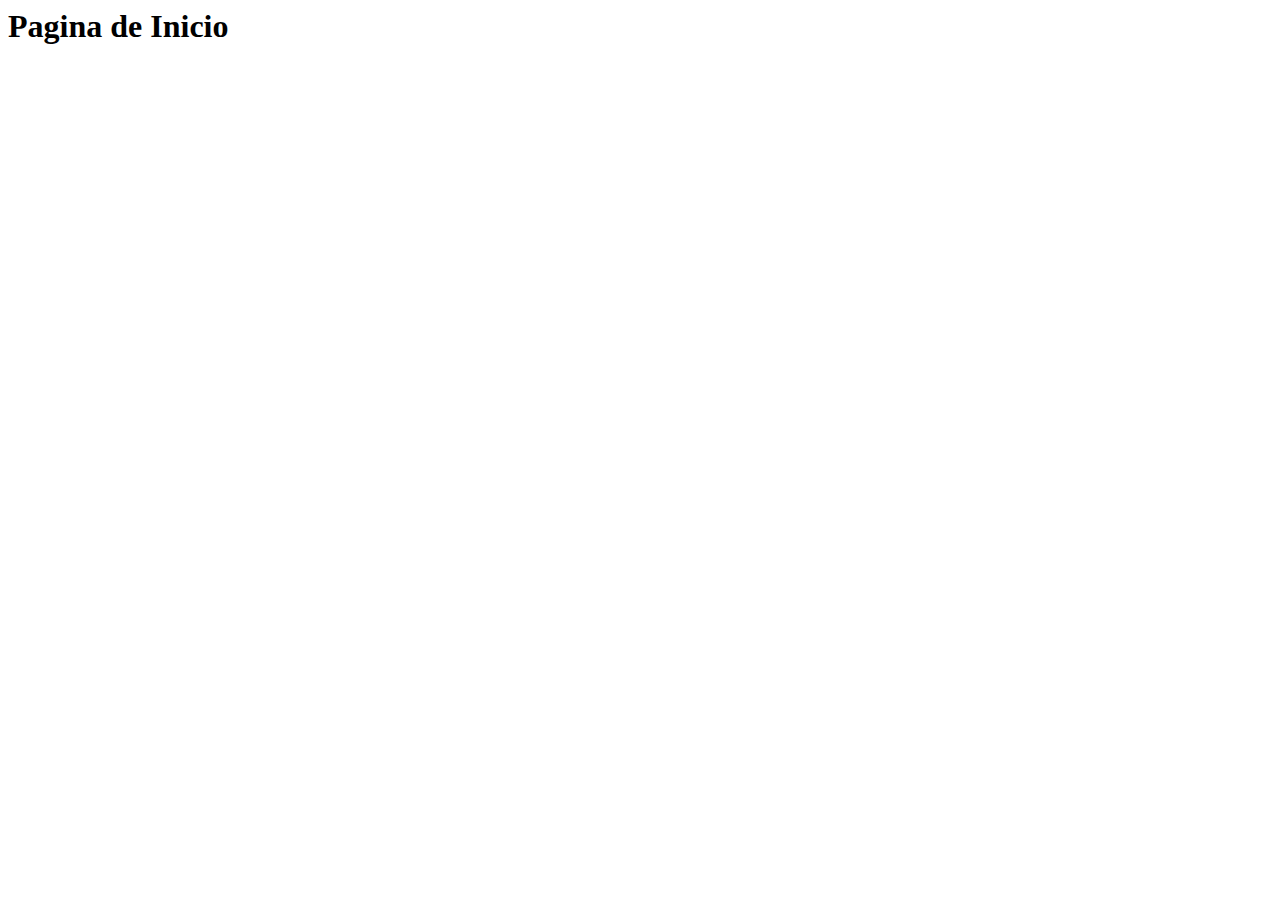
==== src/main/resources/templates/Home/Index.html @ a369d32c "add the layouts for the application" ====
<head th:replace="~{Shared/Layout::common_head(~{::title})}">
    <title>Home</title>
</head>

<body th:replace="~{Shared/Layout::common_layout(~{::section})}">
   <section>
       <h1 class="text-center fw-bold">Pagina de Inicio</h1>
   </section>
</body>
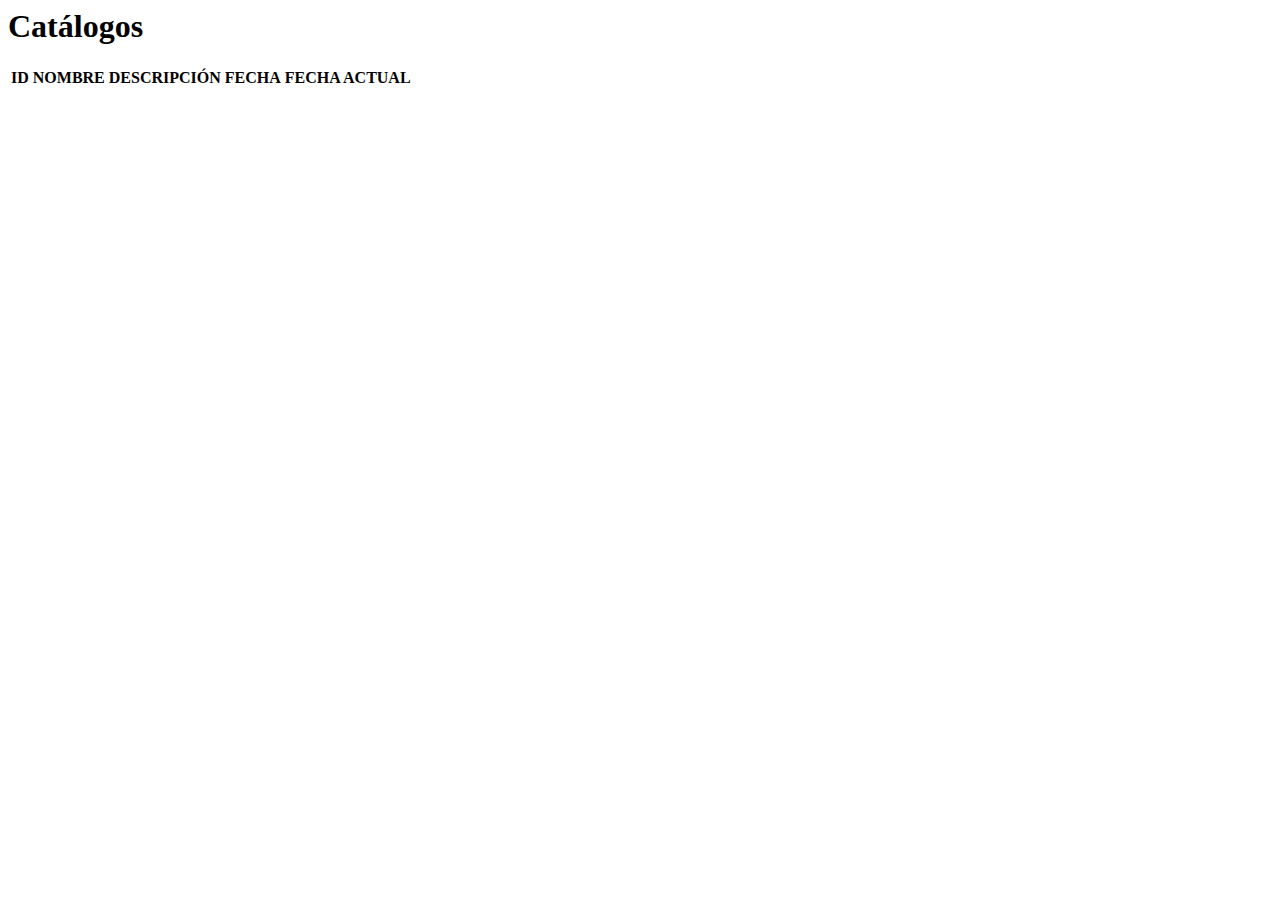
==== commit e6119448: "FRONTEND UPDATE 2" ====
--- a/src/main/resources/templates/Home/Index.html
+++ b/src/main/resources/templates/Home/Index.html
@@ -1,9 +1,34 @@
-<head th:replace="~{Shared/Layout::common_head(~{::title})}">
+<head th:replace="~{Shared/Layout::common_head(~{::title}, ~{::link})}">
     <title>Home</title>
+    <link rel="stylesheet" th:href="@{/CSS/tabulator.min.css}">
 </head>
 
-<body th:replace="~{Shared/Layout::common_layout(~{::section})}">
-   <section>
-       <h1 class="text-center fw-bold">Pagina de Inicio</h1>
+<body th:replace="~{Shared/Layout::common_layout(~{::section}, ~{::script})}">
+   <section class="container">
+       <h1 class="text-center fw-bold">Catálogos</h1>
+       <div class="cart">
+           <table id="table_items" class="m-3 table-light table-hover">
+               <thead>
+               <tr>
+                   <th>ID</th>
+                   <th>NOMBRE</th>
+                   <th>DESCRIPCIÓN</th>
+                   <th>FECHA</th>
+                   <th>FECHA ACTUAL</th>
+               </tr>
+               </thead>
+               <tbody>
+               <tr th:each="item : ${items}">
+                   <td th:text="${item.getId()}"></td>
+                   <td th:text="${item.getNombre()}"></td>
+                   <td th:text="${item.getDescripcion()}"></td>
+                   <td th:text="${item.getFechaCreacion()}"></td>
+                   <td th:text="${item.getFechaActualizacion()}"></td>
+               </tr>
+               </tbody>
+           </table>
+       </div>
    </section>
+    <script th:src="@{/JS/tabulator.min.js}"></script>
+    <script th:src="@{/JS/catalogs.js}"></script>
 </body>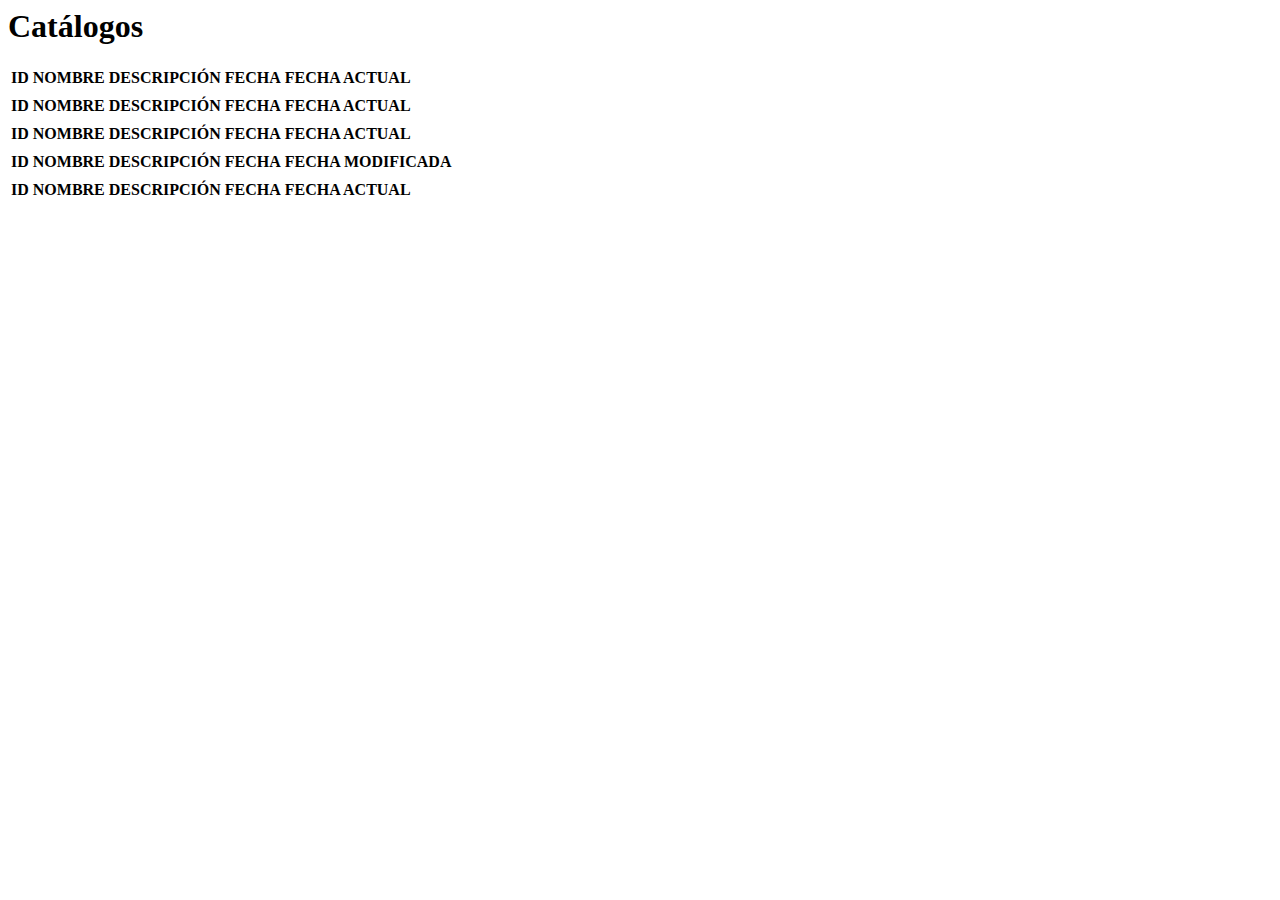
==== commit cf0230c3: "FRONTEND UPDATE 3" ====
--- a/src/main/resources/templates/Home/Index.html
+++ b/src/main/resources/templates/Home/Index.html
@@ -27,6 +27,92 @@
                </tr>
                </tbody>
            </table>
+
+           <table id="table_items2" class="m-3 table-light table-hover">
+               <thead>
+               <tr>
+                   <th>ID</th>
+                   <th>NOMBRE</th>
+                   <th>DESCRIPCIÓN</th>
+                   <th>FECHA</th>
+                   <th>FECHA ACTUAL</th>
+               </tr>
+               </thead>
+               <tbody>
+               <tr th:each="roles : ${roles}">
+                   <td th:text="${roles.getId()}"></td>
+                   <td th:text="${roles.getNombre()}"></td>
+                   <td th:text="${roles.getDescripcion()}"></td>
+                   <td th:text="${roles.getFechaCreacion()}"></td>
+                   <td th:text="${roles.getFechaActualizacion()}"></td>
+               </tr>
+               </tbody>
+           </table>
+
+           <table id="table_items3" class="m-3 table-light table-hover">
+               <thead>
+               <tr>
+                   <th>ID</th>
+                   <th>NOMBRE</th>
+                   <th>DESCRIPCIÓN</th>
+                   <th>FECHA</th>
+                   <th>FECHA ACTUAL</th>
+               </tr>
+               </thead>
+               <tbody>
+               <tr th:each="estados : ${estados}">
+                   <td th:text="${estados.getId()}"></td>
+                   <td th:text="${estados.getNombre()}"></td>
+                   <td th:text="${estados.getDescripcion()}"></td>
+                   <td th:text="${estados.getFechaCreacion()}"></td>
+                   <td th:text="${estados.getFechaActualizacion()}"></td>
+               </tr>
+               </tbody>
+           </table>
+
+
+           <table id="table_items4" class="m-3 table-light table-hover">
+               <thead>
+               <tr>
+                   <th>ID</th>
+                   <th>NOMBRE</th>
+                   <th>DESCRIPCIÓN</th>
+                   <th>FECHA</th>
+                   <th>FECHA MODIFICADA</th>
+               </tr>
+               </thead>
+               <tbody>
+               <tr th:each="tipos_examen : ${tipoExamenes}">
+                   <td th:text="${tipos_examen.getId()}"></td>
+                   <td th:text="${tipos_examen.getNombre()}"></td>
+                   <td th:text="${tipos_examen.getDescripcion()}"></td>
+                   <td th:text="${tipos_examen.getFechaCreacion()}"></td>
+                   <td th:text="${tipos_examen.getFechaModificacion()}"></td>
+               </tr>
+               </tbody>
+           </table>
+
+           <table id="table_items5" class="m-3 table-light table-hover">
+               <thead>
+               <tr>
+                   <th>ID</th>
+                   <th>NOMBRE</th>
+                   <th>DESCRIPCIÓN</th>
+                   <th>FECHA</th>
+                   <th>FECHA ACTUAL</th>
+               </tr>
+               </thead>
+               <tbody>
+               <tr th:each="tipos_muestra : ${tipoMuestras}">
+                   <td th:text="${tipos_muestra.getId()}"></td>
+                   <td th:text="${tipos_muestra.getNombre()}"></td>
+                   <td th:text="${tipos_muestra.getDescripcion()}"></td>
+                   <td th:text="${tipos_muestra.getFechaCreacion()}"></td>
+                   <td th:text="${tipos_muestra.getFechaActualizacion()}"></td>
+               </tr>
+               </tbody>
+           </table>
+
        </div>
    </section>
     <script th:src="@{/JS/tabulator.min.js}"></script>
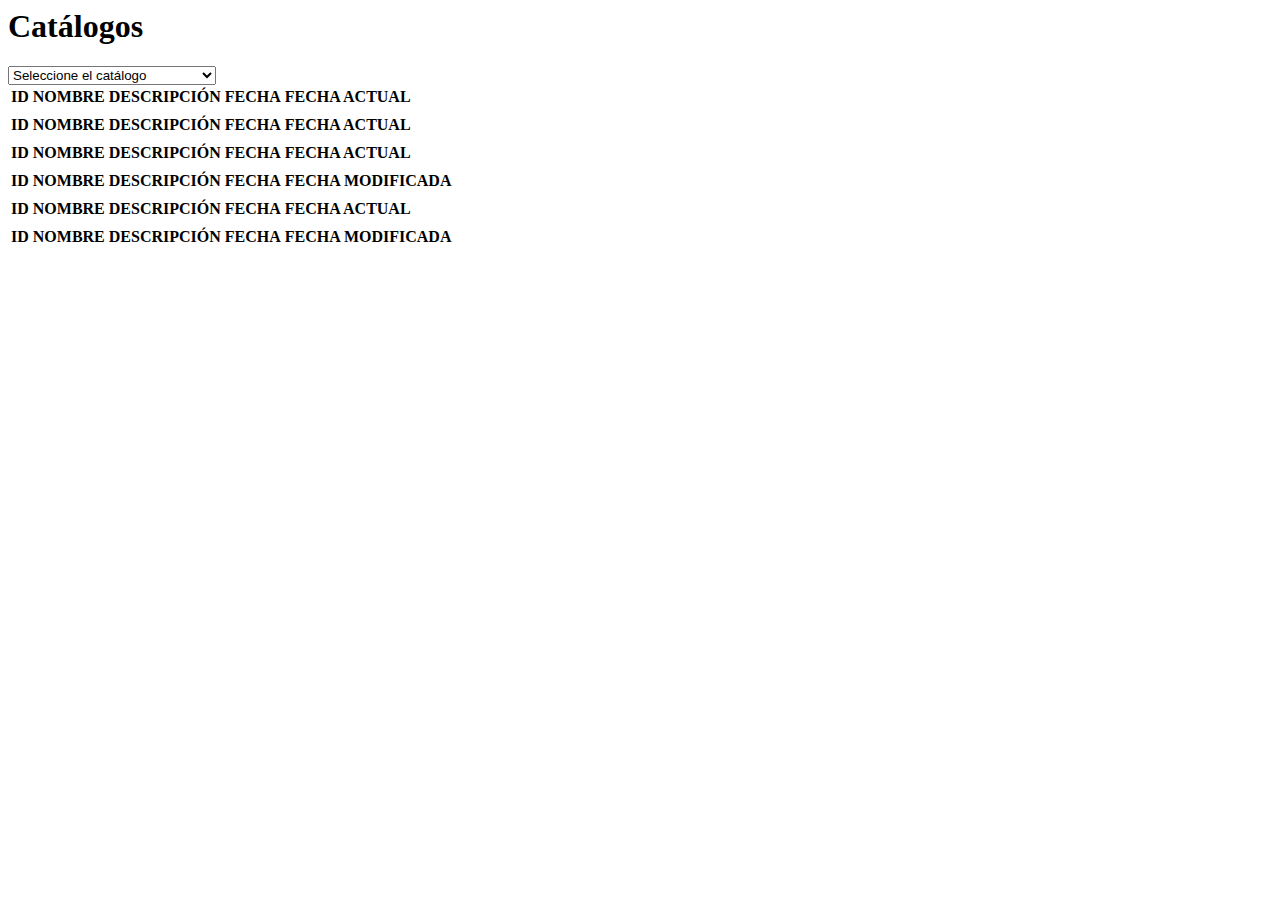
==== commit 80d542ee: "FRONTEND UPDATE 3.1" ====
--- a/src/main/resources/templates/Home/Index.html
+++ b/src/main/resources/templates/Home/Index.html
@@ -6,6 +6,17 @@
 <body th:replace="~{Shared/Layout::common_layout(~{::section}, ~{::script})}">
    <section class="container">
        <h1 class="text-center fw-bold">Catálogos</h1>
+       <div class="col-12 col-md-6 px-2 py-3">
+       <select class="form-select" aria-label="Default select example" id="select_Catalogos">
+           <option selected>Seleccione el catálogo</option>
+           <option value="table_items">Catálogo Items</option>
+           <option value="table_items2">Catálogo Roles</option>
+           <option value="table_items3">Catálogo Estados</option>
+           <option value="table_items4">Catálogo Examenes</option>
+           <option value="table_items5">Catálogo Muestras</option>
+           <option value="table_items6">Catálogo Unidades de Medidas</option>
+       </select>
+       </div>
        <div class="cart">
            <table id="table_items" class="m-3 table-light table-hover">
                <thead>
@@ -28,7 +39,7 @@
                </tbody>
            </table>
 
-           <table id="table_items2" class="m-3 table-light table-hover">
+           <table id="table_items2" class="m-3 table-light table-hover d-none">
                <thead>
                <tr>
                    <th>ID</th>
@@ -49,7 +60,7 @@
                </tbody>
            </table>
 
-           <table id="table_items3" class="m-3 table-light table-hover">
+           <table id="table_items3" class="m-3 table-light table-hover d-none">
                <thead>
                <tr>
                    <th>ID</th>
@@ -71,7 +82,7 @@
            </table>
 
 
-           <table id="table_items4" class="m-3 table-light table-hover">
+           <table id="table_items4" class="m-3 table-light table-hover d-none">
                <thead>
                <tr>
                    <th>ID</th>
@@ -92,7 +103,7 @@
                </tbody>
            </table>
 
-           <table id="table_items5" class="m-3 table-light table-hover">
+           <table id="table_items5" class="m-3 table-light table-hover d-none">
                <thead>
                <tr>
                    <th>ID</th>
@@ -113,6 +124,28 @@
                </tbody>
            </table>
 
+
+           <table id="table_items6" class="m-3 table-light table-hover d-none">
+               <thead>
+               <tr>
+                   <th>ID</th>
+                   <th>NOMBRE</th>
+                   <th>DESCRIPCIÓN</th>
+                   <th>FECHA</th>
+                   <th>FECHA MODIFICADA</th>
+               </tr>
+               </thead>
+               <tbody>
+               <tr th:each="unidades_medida : ${unidadMedidas}">
+                   <td th:text="${unidades_medida.getId()}"></td>
+                   <td th:text="${unidades_medida.getNombre()}"></td>
+                   <td th:text="${unidades_medida.getDescripcion()}"></td>
+                   <td th:text="${unidades_medida.getFechaCreacion()}"></td>
+                   <td th:text="${unidades_medida.getFechaModificacion()}"></td>
+               </tr>
+               </tbody>
+           </table>
+
        </div>
    </section>
     <script th:src="@{/JS/tabulator.min.js}"></script>
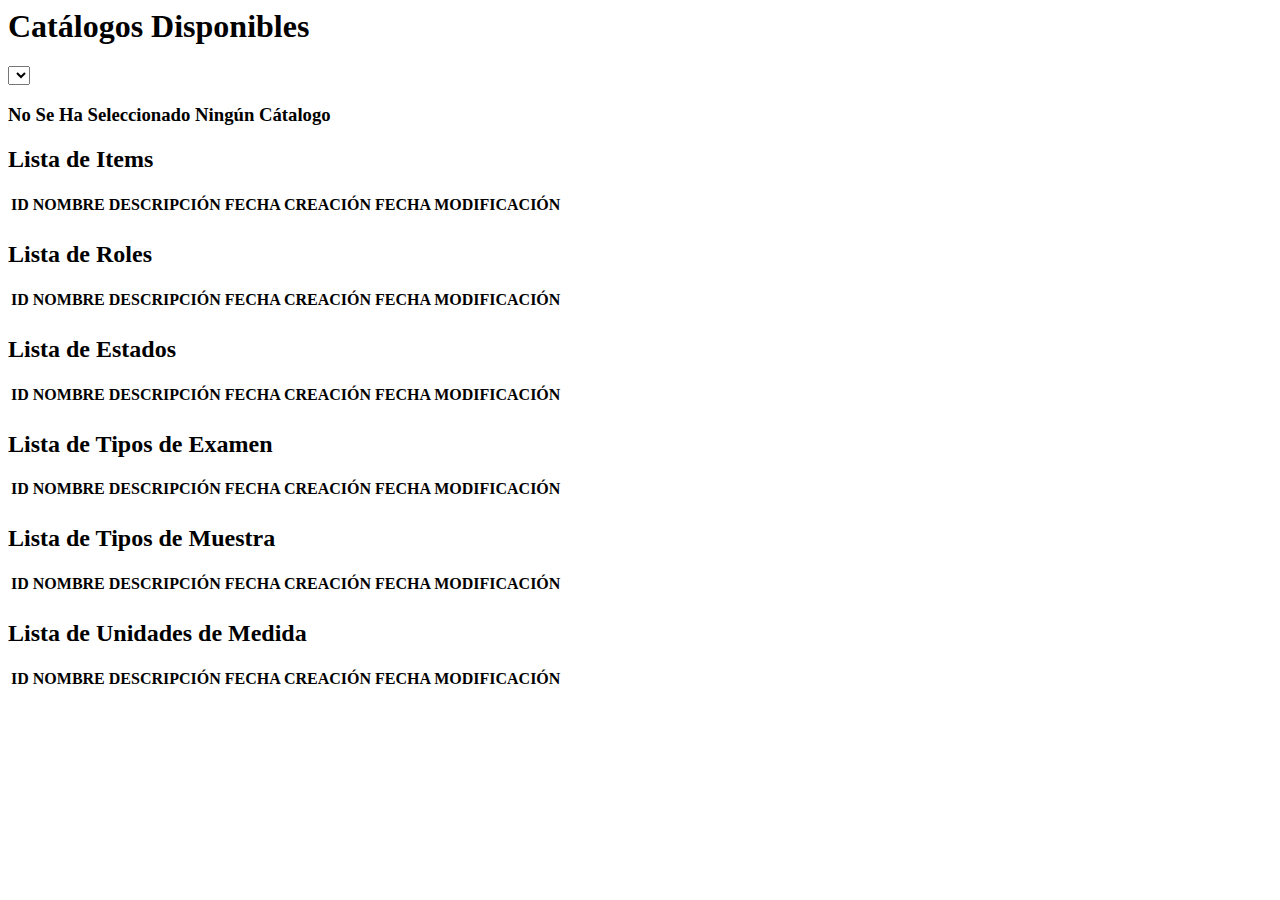
==== commit 07d4b9f0: "code refactor" ====
--- a/src/main/resources/templates/Home/Index.html
+++ b/src/main/resources/templates/Home/Index.html
@@ -5,147 +5,153 @@
 
 <body th:replace="~{Shared/Layout::common_layout(~{::section}, ~{::script})}">
    <section class="container">
-       <h1 class="text-center fw-bold">Catálogos</h1>
+       <h1 class="text-center fw-bold">Catálogos Disponibles</h1>
        <div class="col-12 col-md-6 px-2 py-3">
-       <select class="form-select" aria-label="Default select example" id="select_Catalogos">
-           <option selected>Seleccione el catálogo</option>
-           <option value="table_items">Catálogo Items</option>
-           <option value="table_items2">Catálogo Roles</option>
-           <option value="table_items3">Catálogo Estados</option>
-           <option value="table_items4">Catálogo Examenes</option>
-           <option value="table_items5">Catálogo Muestras</option>
-           <option value="table_items6">Catálogo Unidades de Medidas</option>
-       </select>
+           <select class="form-select" aria-label="Default select example" id="select_Catalogos">
+           </select>
        </div>
-       <div class="cart">
-           <table id="table_items" class="m-3 table-light table-hover">
-               <thead>
-               <tr>
-                   <th>ID</th>
-                   <th>NOMBRE</th>
-                   <th>DESCRIPCIÓN</th>
-                   <th>FECHA</th>
-                   <th>FECHA ACTUAL</th>
-               </tr>
-               </thead>
-               <tbody>
-               <tr th:each="item : ${items}">
-                   <td th:text="${item.getId()}"></td>
-                   <td th:text="${item.getNombre()}"></td>
-                   <td th:text="${item.getDescripcion()}"></td>
-                   <td th:text="${item.getFechaCreacion()}"></td>
-                   <td th:text="${item.getFechaActualizacion()}"></td>
-               </tr>
-               </tbody>
-           </table>
-
-           <table id="table_items2" class="m-3 table-light table-hover d-none">
-               <thead>
-               <tr>
-                   <th>ID</th>
-                   <th>NOMBRE</th>
-                   <th>DESCRIPCIÓN</th>
-                   <th>FECHA</th>
-                   <th>FECHA ACTUAL</th>
-               </tr>
-               </thead>
-               <tbody>
-               <tr th:each="roles : ${roles}">
-                   <td th:text="${roles.getId()}"></td>
-                   <td th:text="${roles.getNombre()}"></td>
-                   <td th:text="${roles.getDescripcion()}"></td>
-                   <td th:text="${roles.getFechaCreacion()}"></td>
-                   <td th:text="${roles.getFechaActualizacion()}"></td>
-               </tr>
-               </tbody>
-           </table>
-
-           <table id="table_items3" class="m-3 table-light table-hover d-none">
-               <thead>
-               <tr>
-                   <th>ID</th>
-                   <th>NOMBRE</th>
-                   <th>DESCRIPCIÓN</th>
-                   <th>FECHA</th>
-                   <th>FECHA ACTUAL</th>
-               </tr>
-               </thead>
-               <tbody>
-               <tr th:each="estados : ${estados}">
-                   <td th:text="${estados.getId()}"></td>
-                   <td th:text="${estados.getNombre()}"></td>
-                   <td th:text="${estados.getDescripcion()}"></td>
-                   <td th:text="${estados.getFechaCreacion()}"></td>
-                   <td th:text="${estados.getFechaActualizacion()}"></td>
-               </tr>
-               </tbody>
-           </table>
-
-
-           <table id="table_items4" class="m-3 table-light table-hover d-none">
-               <thead>
-               <tr>
-                   <th>ID</th>
-                   <th>NOMBRE</th>
-                   <th>DESCRIPCIÓN</th>
-                   <th>FECHA</th>
-                   <th>FECHA MODIFICADA</th>
-               </tr>
-               </thead>
-               <tbody>
-               <tr th:each="tipos_examen : ${tipoExamenes}">
-                   <td th:text="${tipos_examen.getId()}"></td>
-                   <td th:text="${tipos_examen.getNombre()}"></td>
-                   <td th:text="${tipos_examen.getDescripcion()}"></td>
-                   <td th:text="${tipos_examen.getFechaCreacion()}"></td>
-                   <td th:text="${tipos_examen.getFechaModificacion()}"></td>
-               </tr>
-               </tbody>
-           </table>
-
-           <table id="table_items5" class="m-3 table-light table-hover d-none">
-               <thead>
-               <tr>
-                   <th>ID</th>
-                   <th>NOMBRE</th>
-                   <th>DESCRIPCIÓN</th>
-                   <th>FECHA</th>
-                   <th>FECHA ACTUAL</th>
-               </tr>
-               </thead>
-               <tbody>
-               <tr th:each="tipos_muestra : ${tipoMuestras}">
-                   <td th:text="${tipos_muestra.getId()}"></td>
-                   <td th:text="${tipos_muestra.getNombre()}"></td>
-                   <td th:text="${tipos_muestra.getDescripcion()}"></td>
-                   <td th:text="${tipos_muestra.getFechaCreacion()}"></td>
-                   <td th:text="${tipos_muestra.getFechaActualizacion()}"></td>
-               </tr>
-               </tbody>
-           </table>
-
-
-           <table id="table_items6" class="m-3 table-light table-hover d-none">
-               <thead>
-               <tr>
-                   <th>ID</th>
-                   <th>NOMBRE</th>
-                   <th>DESCRIPCIÓN</th>
-                   <th>FECHA</th>
-                   <th>FECHA MODIFICADA</th>
-               </tr>
-               </thead>
-               <tbody>
-               <tr th:each="unidades_medida : ${unidadMedidas}">
-                   <td th:text="${unidades_medida.getId()}"></td>
-                   <td th:text="${unidades_medida.getNombre()}"></td>
-                   <td th:text="${unidades_medida.getDescripcion()}"></td>
-                   <td th:text="${unidades_medida.getFechaCreacion()}"></td>
-                   <td th:text="${unidades_medida.getFechaModificacion()}"></td>
-               </tr>
-               </tbody>
-           </table>
-
+       <div  class="cart">
+          <article id="article_0" class="d-none">
+              <h3 class="text-danger text-center fw-bold">No Se Ha Seleccionado Ningún Cátalogo</h3>
+          </article>
+          <article id="article_table_items"  class="">
+              <h2 class="text-center fw-bold">Lista de Items</h2>
+              <table id="table_items" class="m-3 table-light table-hover">
+                  <thead>
+                      <tr>
+                          <th>ID</th>
+                          <th>NOMBRE</th>
+                          <th>DESCRIPCIÓN</th>
+                          <th>FECHA CREACIÓN</th>
+                          <th>FECHA MODIFICACIÓN</th>
+                      </tr>
+                  </thead>
+                  <tbody>
+                  <tr th:each="item : ${items}">
+                      <td th:text="${item.getId()}"></td>
+                      <td th:text="${item.getNombre()}"></td>
+                      <td th:text="${item.getDescripcion()}"></td>
+                      <td th:text="${item.getFechaCreacion()}"></td>
+                      <td th:text="${item.getFechaActualizacion()}"></td>
+                  </tr>
+                  </tbody>
+              </table>
+          </article>
+          <article id="article_table_items2" class="d-none">
+              <h2 class="text-center fw-bold">Lista de Roles</h2>
+              <table id="table_items2" class="m-3 table-light table-hover">
+                  <thead>
+                      <tr>
+                          <th>ID</th>
+                          <th>NOMBRE</th>
+                          <th>DESCRIPCIÓN</th>
+                          <th>FECHA CREACIÓN</th>
+                          <th>FECHA MODIFICACIÓN</th>
+                      </tr>
+                  </thead>
+                  <tbody>
+                  <tr th:each="roles : ${roles}">
+                      <td th:text="${roles.getId()}"></td>
+                      <td th:text="${roles.getNombre()}"></td>
+                      <td th:text="${roles.getDescripcion()}"></td>
+                      <td th:text="${roles.getFechaCreacion()}"></td>
+                      <td th:text="${roles.getFechaActualizacion()}"></td>
+                  </tr>
+                  </tbody>
+              </table>
+          </article>
+          <article id="article_table_items3" class="d-none">
+              <h2 class="text-center fw-bold">Lista de Estados</h2>
+              <table id="table_items3" class="m-3 table-light table-hover">
+                  <thead>
+                      <tr>
+                          <th>ID</th>
+                          <th>NOMBRE</th>
+                          <th>DESCRIPCIÓN</th>
+                          <th>FECHA CREACIÓN</th>
+                          <th>FECHA MODIFICACIÓN</th>
+                      </tr>
+                  </thead>
+                  <tbody>
+                  <tr th:each="estados : ${estados}">
+                      <td th:text="${estados.getId()}"></td>
+                      <td th:text="${estados.getNombre()}"></td>
+                      <td th:text="${estados.getDescripcion()}"></td>
+                      <td th:text="${estados.getFechaCreacion()}"></td>
+                      <td th:text="${estados.getFechaActualizacion()}"></td>
+                  </tr>
+                  </tbody>
+              </table>
+          </article>
+           <article id="article_table_items4" class="d-none">
+               <h2 class="text-center fw-bold">Lista de Tipos de Examen</h2>
+               <table id="table_items4" class="m-3 table-light table-hover">
+                   <thead>
+                       <tr>
+                           <th>ID</th>
+                           <th>NOMBRE</th>
+                           <th>DESCRIPCIÓN</th>
+                           <th>FECHA CREACIÓN</th>
+                           <th>FECHA MODIFICACIÓN</th>
+                       </tr>
+                   </thead>
+                   <tbody>
+                   <tr th:each="tipos_examen : ${tipoExamenes}">
+                       <td th:text="${tipos_examen.getId()}"></td>
+                       <td th:text="${tipos_examen.getNombre()}"></td>
+                       <td th:text="${tipos_examen.getDescripcion()}"></td>
+                       <td th:text="${tipos_examen.getFechaCreacion()}"></td>
+                       <td th:text="${tipos_examen.getFechaModificacion()}"></td>
+                   </tr>
+                   </tbody>
+               </table>
+           </article>
+           <article id="article_table_items5" class="d-none">
+               <h2 class="text-center fw-bold">Lista de Tipos de Muestra</h2>
+               <table id="table_items5" class="m-3 table-light table-hover">
+                   <thead>
+                       <tr>
+                           <th>ID</th>
+                           <th>NOMBRE</th>
+                           <th>DESCRIPCIÓN</th>
+                           <th>FECHA CREACIÓN</th>
+                           <th>FECHA MODIFICACIÓN</th>
+                       </tr>
+                   </thead>
+                   <tbody>
+                   <tr th:each="tipos_muestra : ${tipoMuestras}">
+                       <td th:text="${tipos_muestra.getId()}"></td>
+                       <td th:text="${tipos_muestra.getNombre()}"></td>
+                       <td th:text="${tipos_muestra.getDescripcion()}"></td>
+                       <td th:text="${tipos_muestra.getFechaCreacion()}"></td>
+                       <td th:text="${tipos_muestra.getFechaActualizacion()}"></td>
+                   </tr>
+                   </tbody>
+               </table>
+           </article>
+           <article id="article_table_items6" class="d-none">
+               <h2 class="text-center fw-bold">Lista de Unidades de Medida</h2>
+               <table id="table_items6" class="m-3 table-light table-hover">
+                   <thead>
+                       <tr>
+                           <th>ID</th>
+                           <th>NOMBRE</th>
+                           <th>DESCRIPCIÓN</th>
+                           <th>FECHA CREACIÓN</th>
+                           <th>FECHA MODIFICACIÓN</th>
+                       </tr>
+                   </thead>
+                   <tbody>
+                   <tr th:each="unidades_medida : ${unidadMedidas}">
+                       <td th:text="${unidades_medida.getId()}"></td>
+                       <td th:text="${unidades_medida.getNombre()}"></td>
+                       <td th:text="${unidades_medida.getDescripcion()}"></td>
+                       <td th:text="${unidades_medida.getFechaCreacion()}"></td>
+                       <td th:text="${unidades_medida.getFechaModificacion()}"></td>
+                   </tr>
+                   </tbody>
+               </table>
+           </article>
        </div>
    </section>
     <script th:src="@{/JS/tabulator.min.js}"></script>
